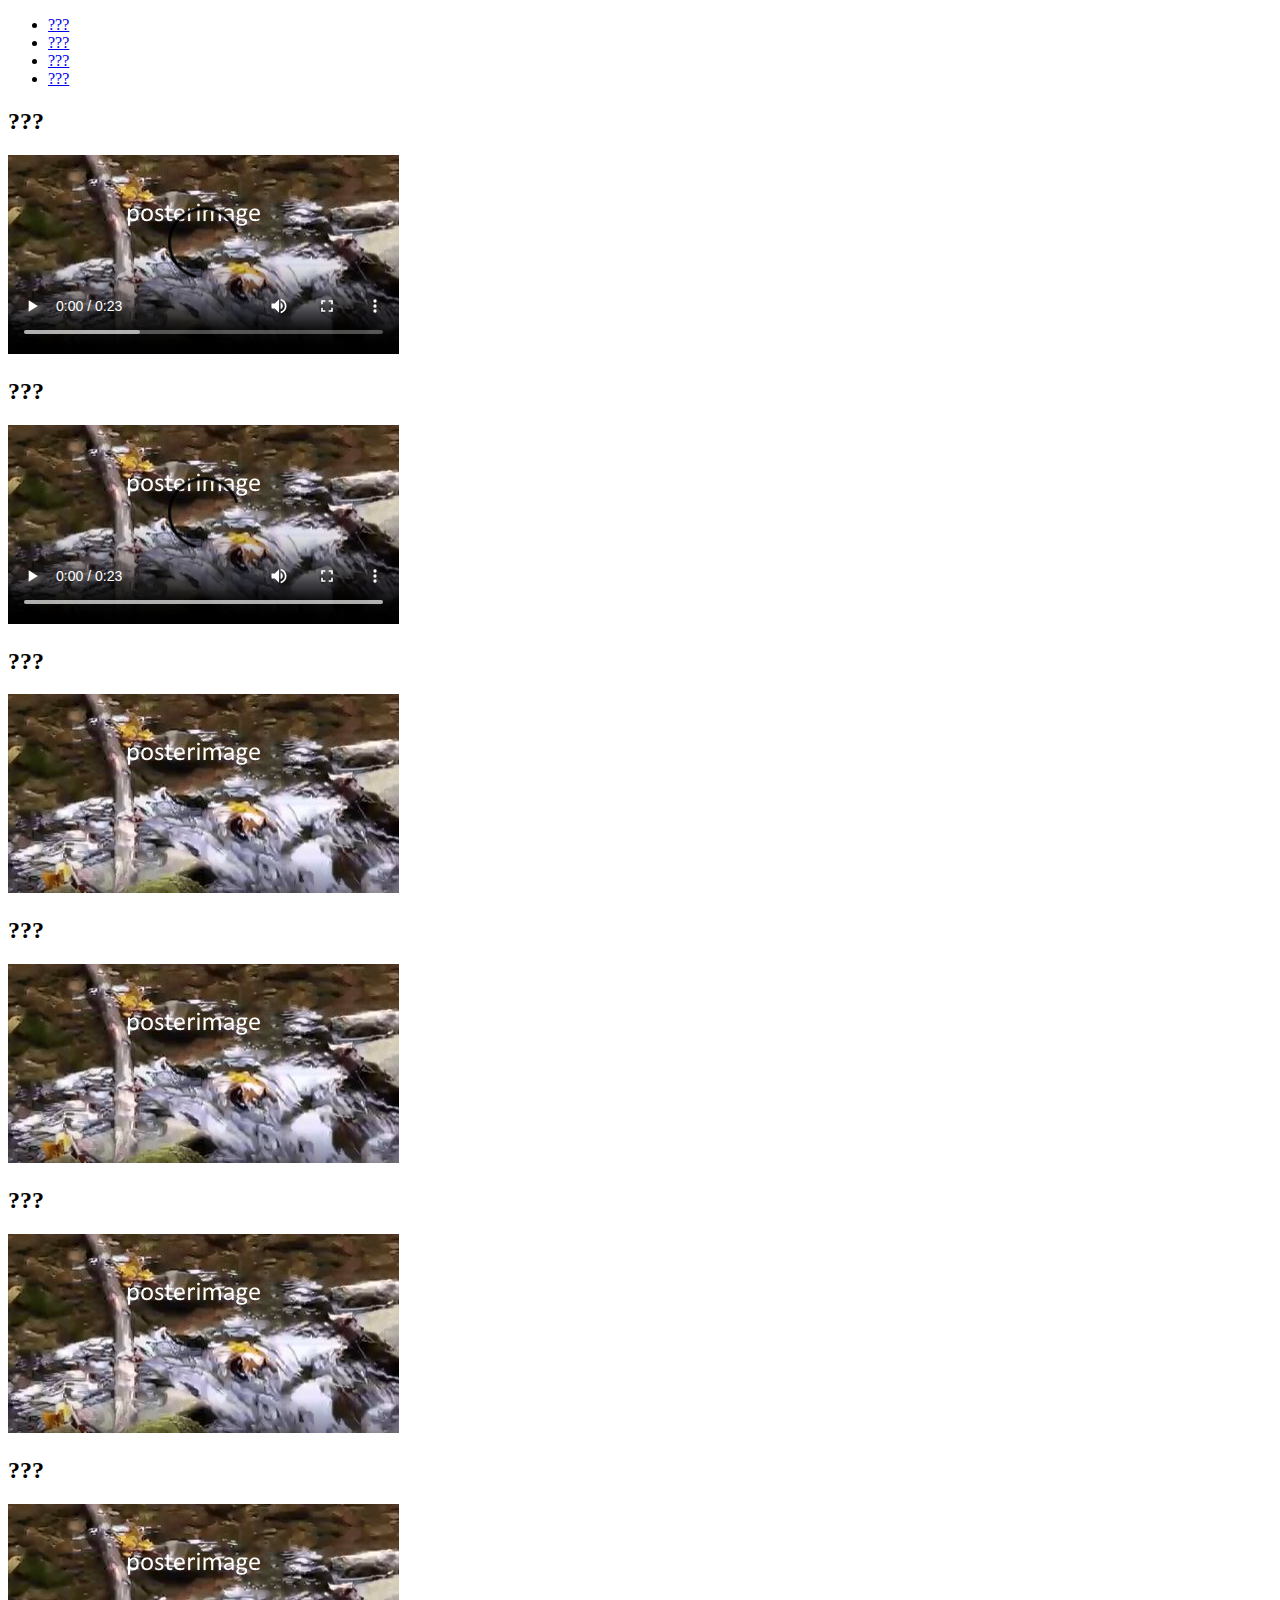
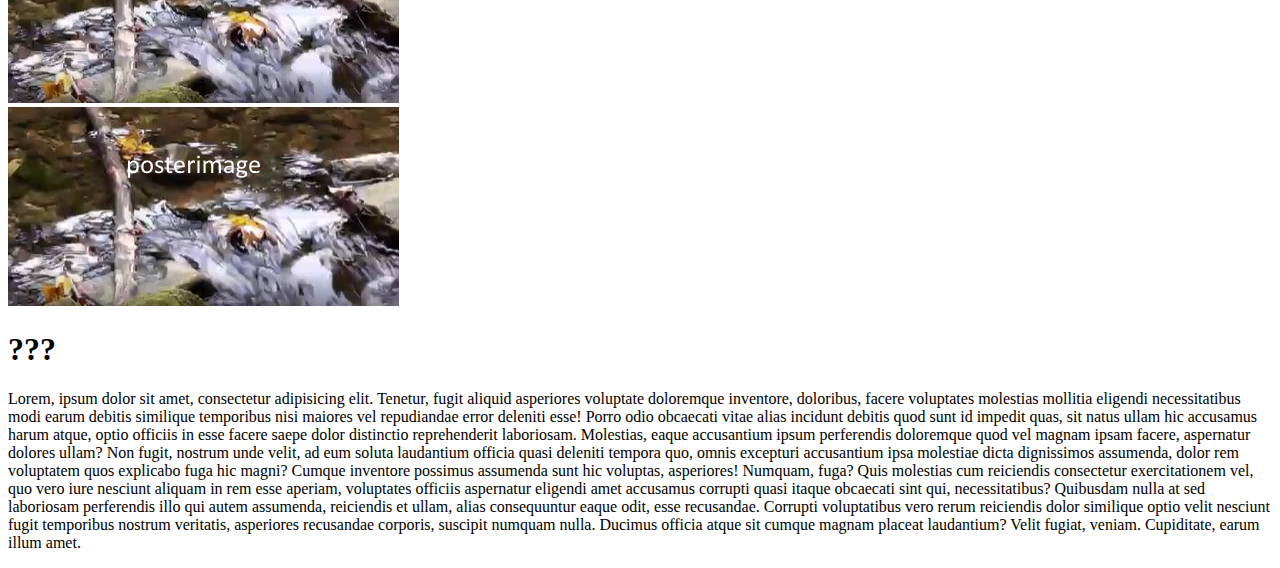
==== MyFirstWeb.html @ 4c75703a "Rename index.html to MyFirstWeb.html" ====
<!DOCTYPE html>
<html lang="ru">
<head>
	<meta charset="UTF-8">
	<link rel="stylesheet" type="text/css" href="style.css">
	<meta name="viewport" content="width=device-width, initial-scale=1.0">
	<script type="text/javascript" src="script.js"></script>
	<title>????</title>
</head>
<body>
	<div class="container">
		<header>
			<nav class="nav-menu">
				<ul class="nav-ul">
					<li><a href="#">???</a></li>
					<li><a href="#">???</a></li>
					<li><a href="#">???</a></li>
					<li><a href="#">???</a></li>
				</ul>
			</nav>
		</header>
		<main>
			<div class="main-conteiner">
				<div class="container-for-video">
					<div class="for-video-1">
						<h2>???</h2>
						<div class="video-1">
							<video  controls poster="source/img/posterimage.jpg">
								<source src="source/video/landscape.mp4" type="video/mp4">
								</video>
							</div>
						</div>
						<div class="for-video-2">
							<h2>???</h2>
							<div class="video-1">
								<video  controls poster="source/img/posterimage.jpg">
									<source src="source/video/landscape.mp4" type="video/mp4">
									</video>
								</div>
							</div>
						</div>
						<div class="img-nav-conteiner">
							<div class="img-nav-1">
								<h2>???</h2>
								<div class="img-1">
									<a href="#">
										<img src="source/img/posterimage.jpg" alt="NavImg1">
									</a>
								</div>
							</div>
							<div class="img-nav-2">
								<h2>???</h2>
								<div class="img-2">
									<a href="#">
										<img src="source/img/posterimage.jpg" alt="NavImg2">
									</a>
								</div>
							</div>
							<div class="img-nav-3">
								<h2>???</h2>
								<div class="img-3">
									<a href="#">
										<img src="source/img/posterimage.jpg" alt="NavImg3">
									</a>
								</div>
							</div>
							<div class="img-nav-4">
								<h2>???</h2>
								<div class="img-4">
									<a href="#">
										<img src="source/img/posterimage.jpg" alt="NavImg4">
									</a>
								</div>
							</div>
						</div>
						<div class="main-img">
							<img src="source/img/posterimage.jpg" alt="MainImg">
						</div>
						<div class="content-text">
							<h1>???</h1>
							<p id="main-text">Lorem, ipsum dolor sit amet, consectetur adipisicing elit. Tenetur, fugit aliquid asperiores voluptate doloremque inventore, doloribus, facere voluptates molestias mollitia eligendi necessitatibus modi earum debitis similique temporibus nisi maiores vel repudiandae error deleniti esse! Porro odio obcaecati vitae alias incidunt debitis quod sunt id impedit quas, sit natus ullam hic accusamus harum atque, optio officiis in esse facere saepe dolor distinctio reprehenderit laboriosam. Molestias, eaque accusantium ipsum perferendis doloremque quod vel magnam ipsam facere, aspernatur dolores ullam? Non fugit, nostrum unde velit, ad eum soluta laudantium officia quasi deleniti tempora quo, omnis excepturi accusantium ipsa molestiae dicta dignissimos assumenda, dolor rem voluptatem quos explicabo fuga hic magni? Cumque inventore possimus assumenda sunt hic voluptas, asperiores! Numquam, fuga? Quis molestias cum reiciendis consectetur exercitationem vel, quo vero iure nesciunt aliquam in rem esse aperiam, voluptates officiis aspernatur eligendi amet accusamus corrupti quasi itaque obcaecati sint qui, necessitatibus? Quibusdam nulla at sed laboriosam perferendis illo qui autem assumenda, reiciendis et ullam, alias consequuntur eaque odit, esse recusandae. Corrupti voluptatibus vero rerum reiciendis dolor similique optio velit nesciunt fugit temporibus nostrum veritatis, asperiores recusandae corporis, suscipit numquam nulla. Ducimus officia atque sit cumque magnam placeat laudantium? Velit fugiat, veniam. Cupiditate, earum illum amet.</p>
						</div>
					</div>
				</main>
				<footer>

				</footer>
			</div>
		</body>
		</html>
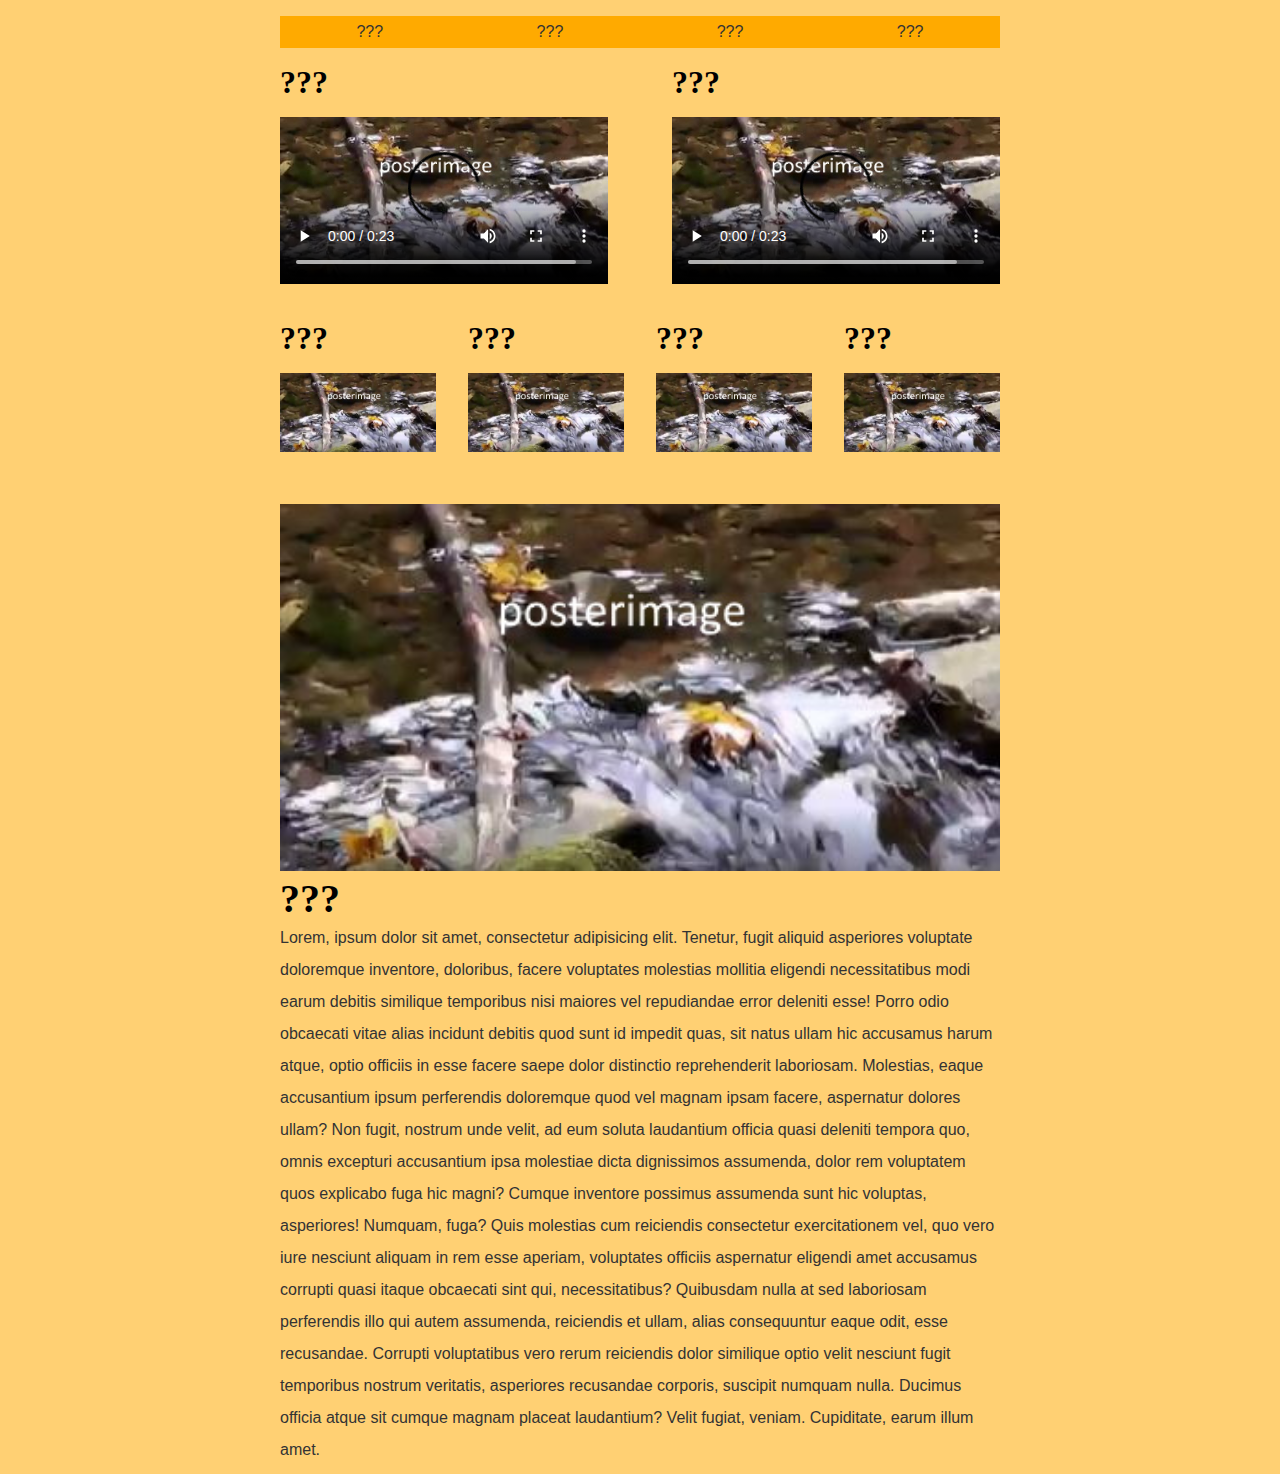
==== commit 425c351e: "Update MyFirstWeb.html" ====
--- a/MyFirstWeb.html
+++ b/MyFirstWeb.html
@@ -3,6 +3,7 @@
 <head>
 	<meta charset="UTF-8">
 	<link rel="stylesheet" type="text/css" href="style.css">
+	<meta name="viewport" content="width=device-width, user-scalable=no">
 	<meta name="viewport" content="width=device-width, initial-scale=1.0">
 	<script type="text/javascript" src="script.js"></script>
 	<title>????</title>
--- a/style.css
+++ b/style.css
@@ -0,0 +1,75 @@
+body{
+	background-color: #FFD073;
+}
+.container{
+	width: 720px;
+	margin: 0 auto;
+}
+header{
+	background-color: #FFAA00
+}
+video{
+	width: 100%;
+	height: 100%
+}
+img{
+	width: 100%;
+	height: 100%;
+}
+p{
+	color: #333;
+	font-family: arial;
+	font-size: 16px;
+}
+h1{
+	margin: 0;
+	font-size: 40px;
+}
+h2{
+	margin: 0;
+	margin-bottom: 0.5em;
+	font-size: 32px;
+}
+.nav-ul{
+	display: flex;
+	flex-direction: row;
+	justify-content: space-between;
+	padding: 0;
+}
+.nav-ul li{
+	list-style-type: none;
+}
+.nav-ul li a{
+	text-decoration: none;
+	color: #333;
+	font-family: arial;
+	margin: 0;
+	line-height: 2em;
+	padding: 4.78em;
+}
+.nav-ul li:hover{
+	background-color: #BF8F30;
+	text-decoration: underline;
+}
+.container-for-video{
+	display: flex;
+	flex-direction: row;
+}
+.img-nav-conteiner{
+	display: flex;
+	flex-direction: row;
+	margin-top: 2em;
+}
+#main-text{
+	margin: 0;
+	line-height: 2em;
+}
+.main-img{
+	margin-top: 3em;
+}
+.for-video-1{
+	margin-right: 4em;
+}
+.img-nav-1, .img-nav-2, .img-nav-3{
+	margin-right: 2em;
+}
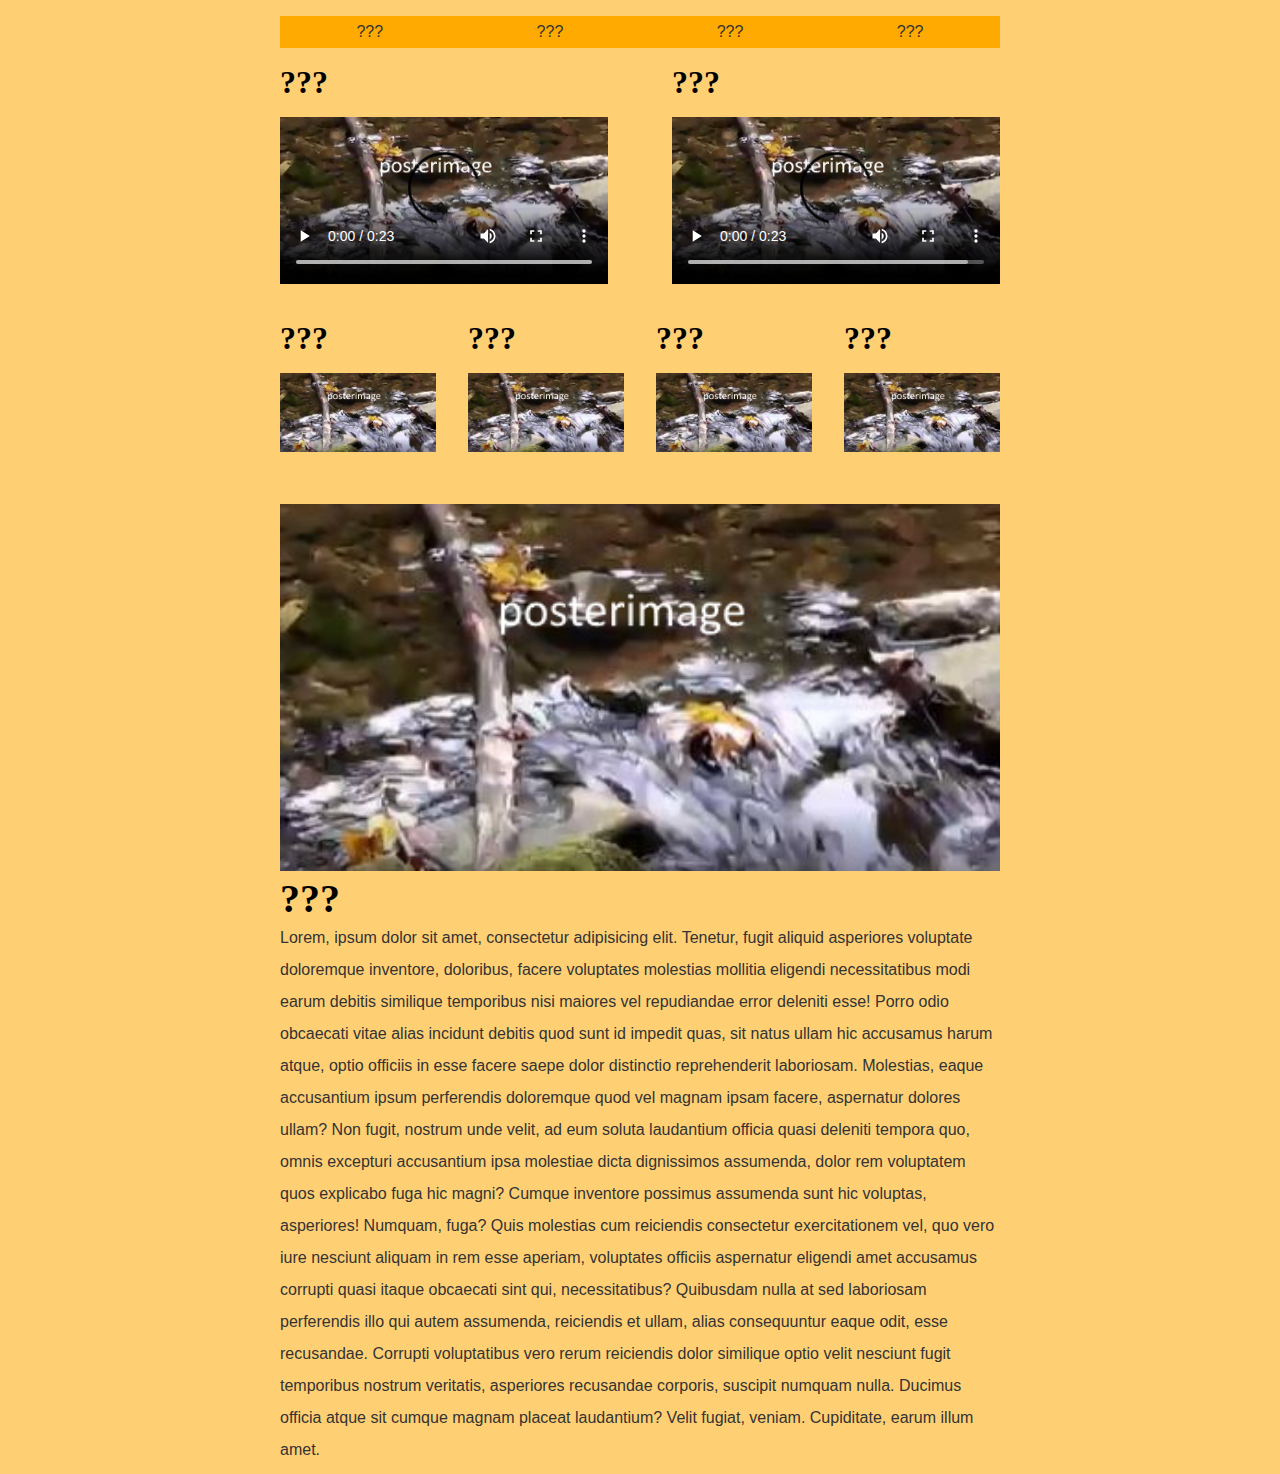
==== commit a5a9b662: "Update MyFirstWeb.html" ====
--- a/MyFirstWeb.html
+++ b/MyFirstWeb.html
@@ -3,8 +3,7 @@
 <head>
 	<meta charset="UTF-8">
 	<link rel="stylesheet" type="text/css" href="style.css">
-	<meta name="viewport" content="width=device-width, user-scalable=no">
-	<meta name="viewport" content="width=device-width, initial-scale=1.0">
+	<meta name="viewport" content="width=device-width, initial-scale=1.0", user-scalable=no">
 	<script type="text/javascript" src="script.js"></script>
 	<title>????</title>
 </head>
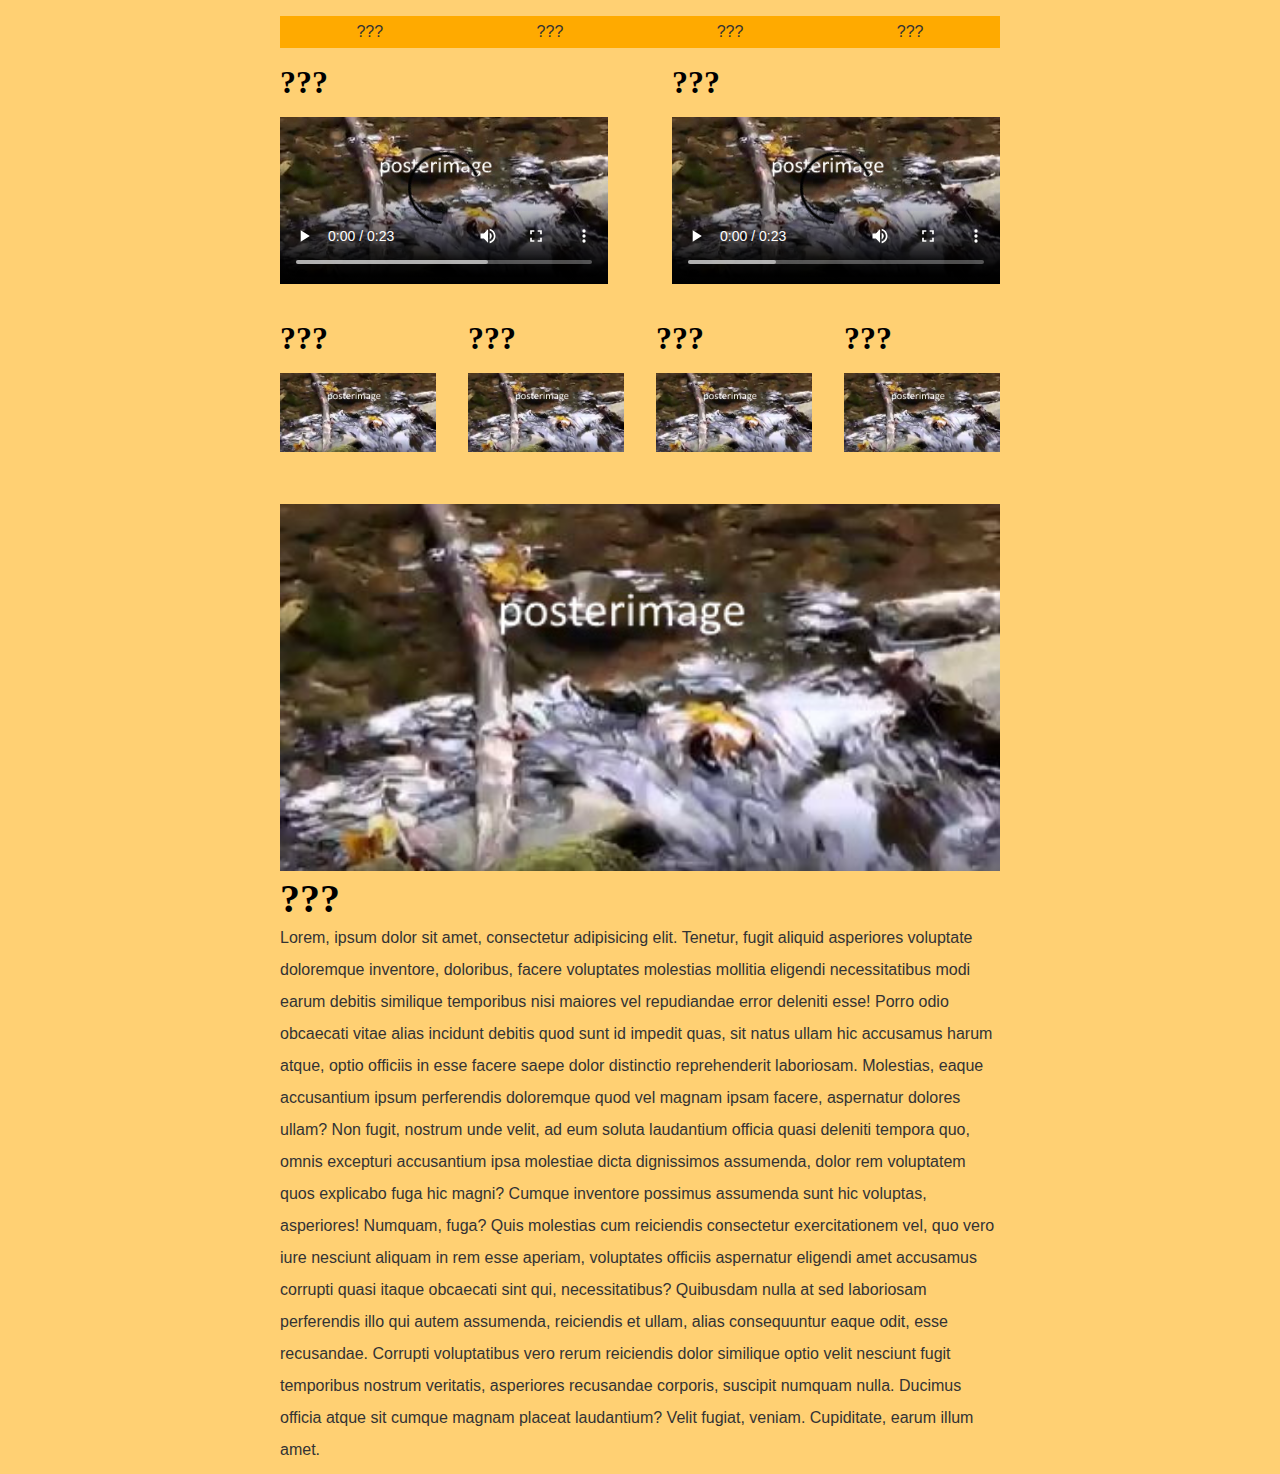
==== commit b8c92ddc: "Update MyFirstWeb.html" ====
--- a/MyFirstWeb.html
+++ b/MyFirstWeb.html
@@ -3,7 +3,7 @@
 <head>
 	<meta charset="UTF-8">
 	<link rel="stylesheet" type="text/css" href="style.css">
-	<meta name="viewport" content="width=device-width, initial-scale=1.0", user-scalable=no">
+	<meta name="viewport" content="width=device-width, initial-scale=1.0, maximum-scale=1.0, user-scalable=no">
 	<script type="text/javascript" src="script.js"></script>
 	<title>????</title>
 </head>
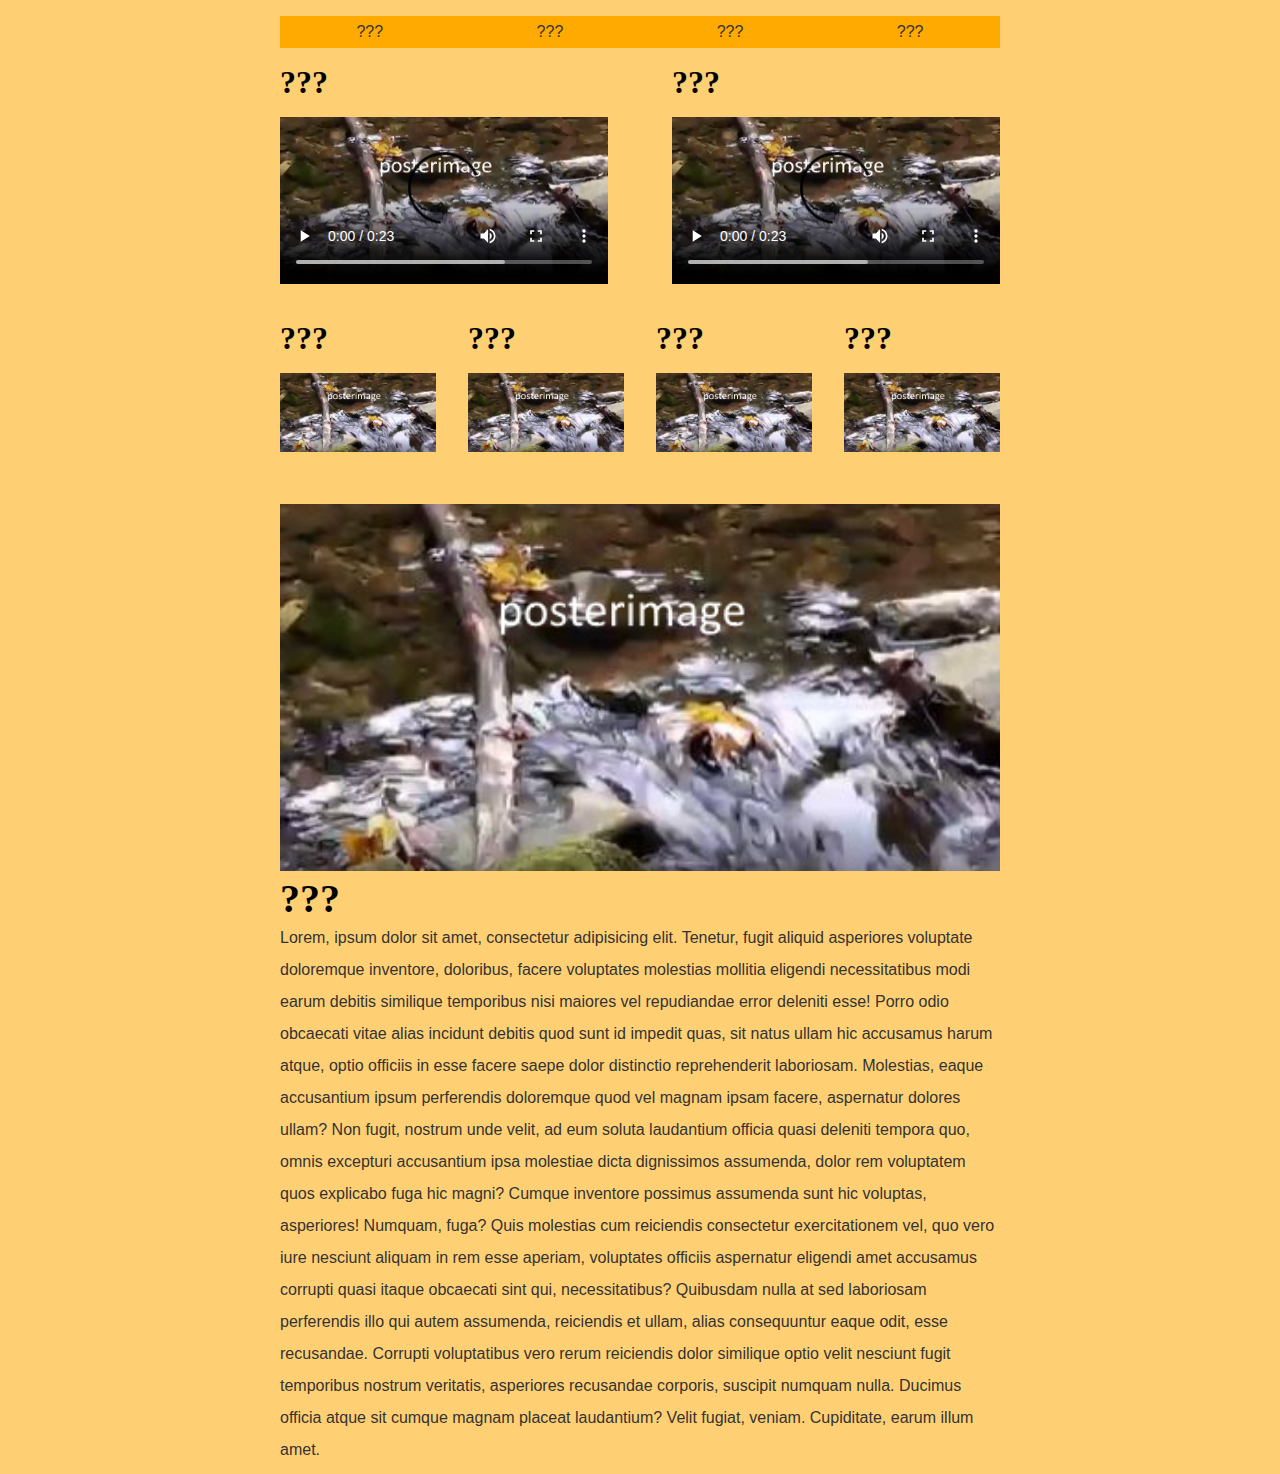
==== commit b2b7c02f: "Update MyFirstWeb.html" ====
--- a/MyFirstWeb.html
+++ b/MyFirstWeb.html
@@ -3,7 +3,7 @@
 <head>
 	<meta charset="UTF-8">
 	<link rel="stylesheet" type="text/css" href="style.css">
-	<meta name="viewport" content="width=device-width, initial-scale=1.0, maximum-scale=1.0, user-scalable=no">
+	<meta name="viewport" content="width=device-width, initial-scale=1.0">
 	<script type="text/javascript" src="script.js"></script>
 	<title>????</title>
 </head>
--- a/style.css
+++ b/style.css
@@ -45,7 +45,8 @@
 	font-family: arial;
 	margin: 0;
 	line-height: 2em;
-	padding: 4.78em;
+	padding-left: 4.78em;
+	padding-right: 4.78em;
 }
 .nav-ul li:hover{
 	background-color: #BF8F30;
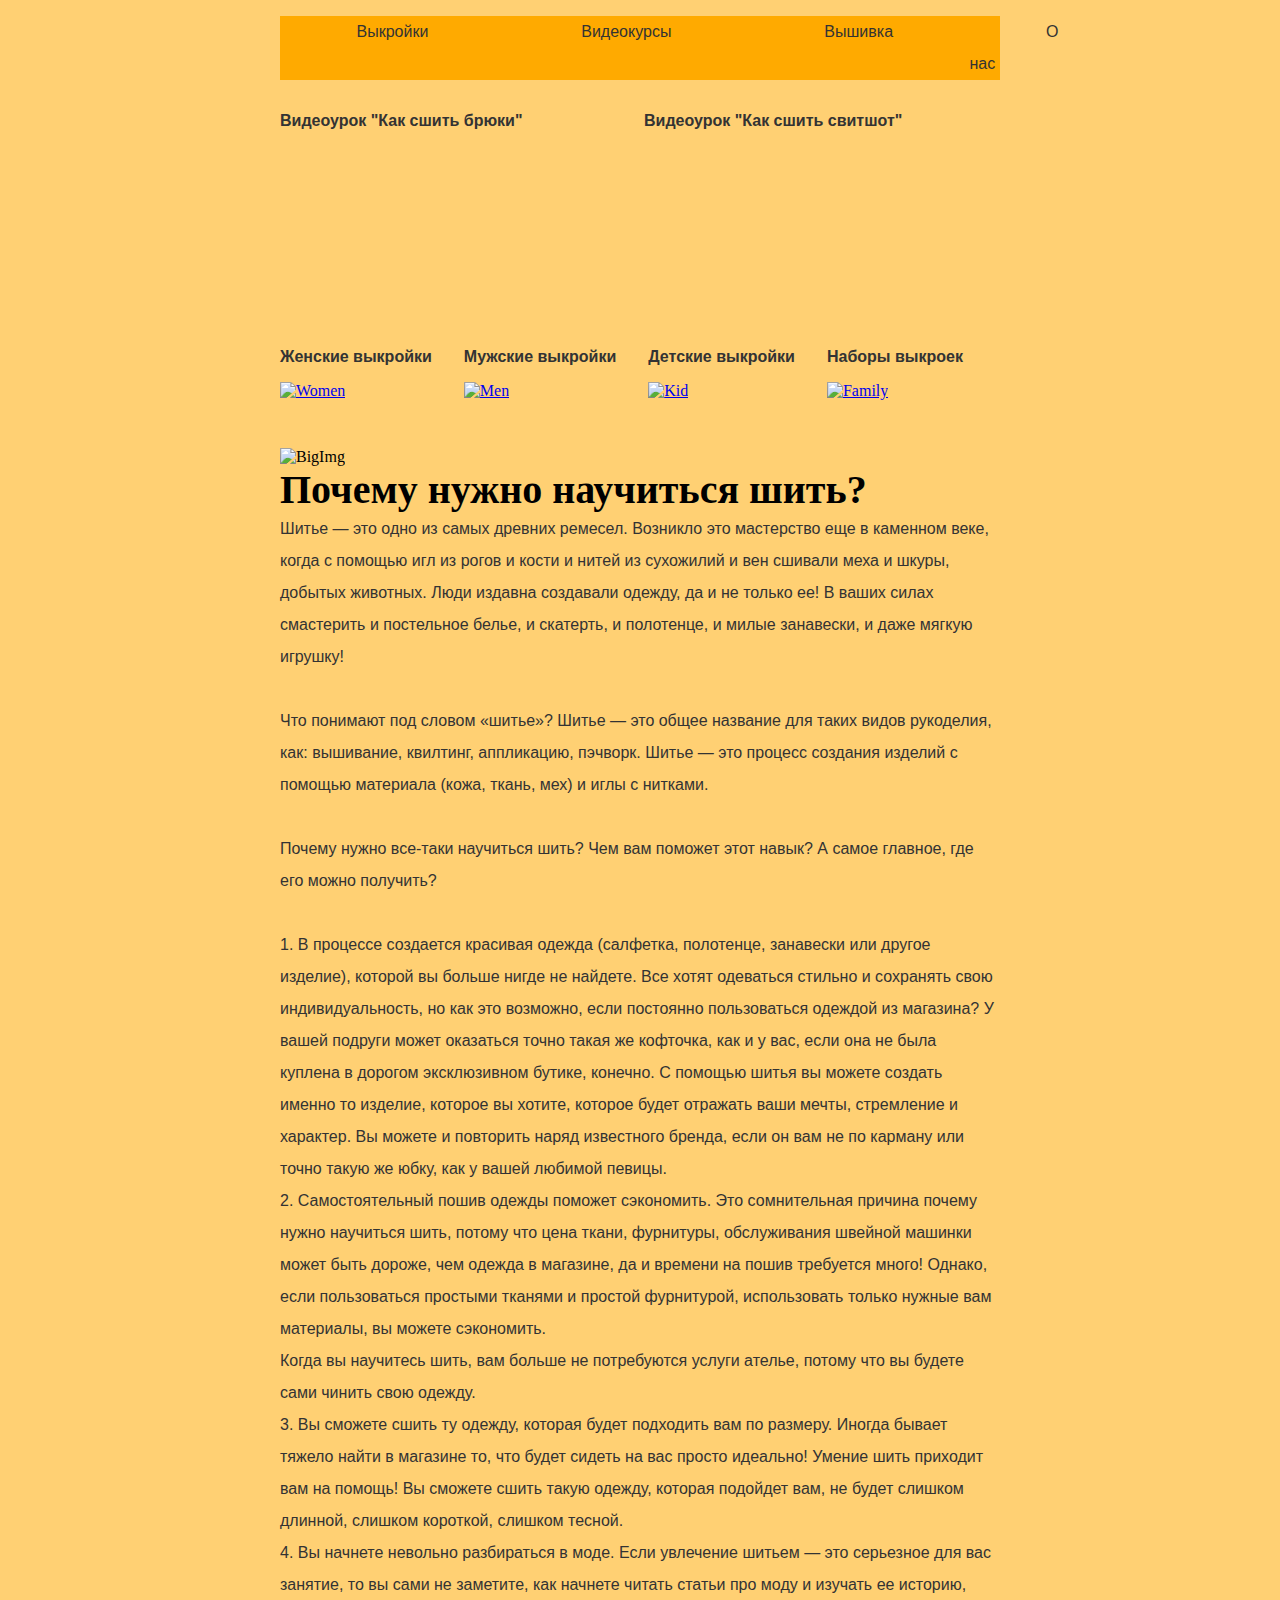
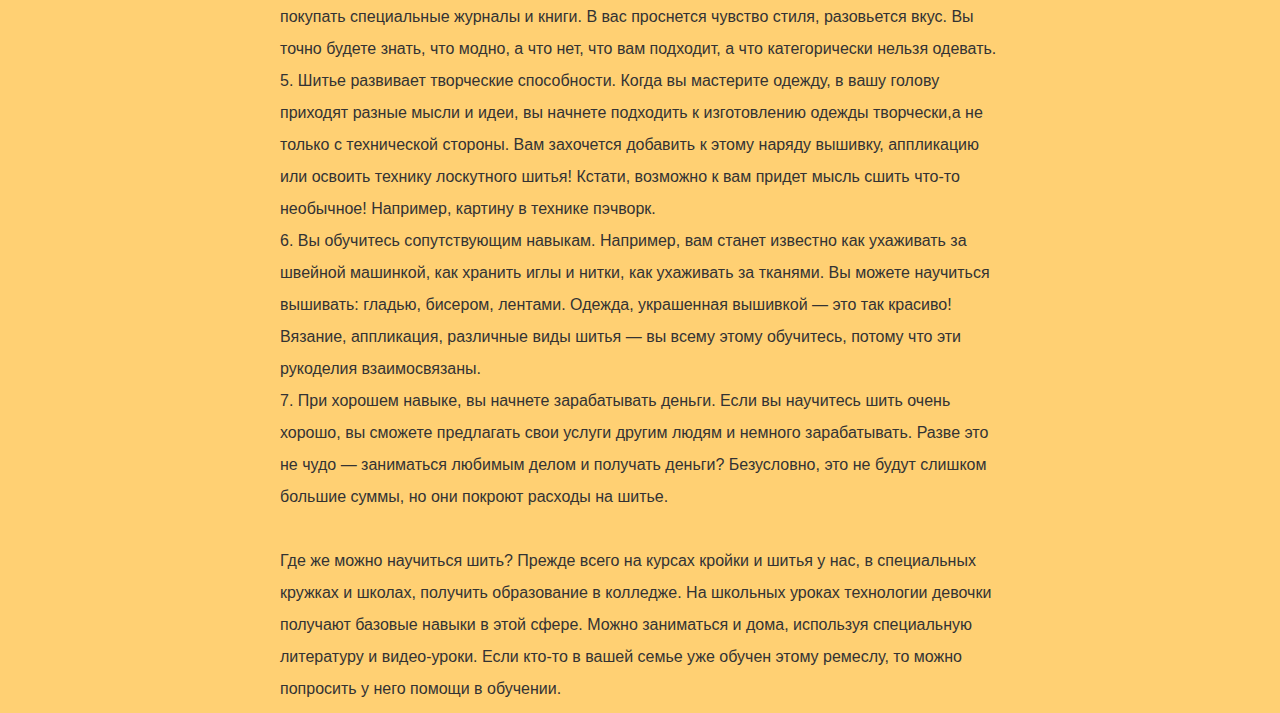
==== commit 9aac4ea8: "Update MyFirstWeb.html" ====
--- a/MyFirstWeb.html
+++ b/MyFirstWeb.html
@@ -5,17 +5,17 @@
 	<link rel="stylesheet" type="text/css" href="style.css">
 	<meta name="viewport" content="width=device-width, initial-scale=1.0">
 	<script type="text/javascript" src="script.js"></script>
-	<title>????</title>
+	<title>Выкройки и видеоуроки</title>
 </head>
 <body>
 	<div class="container">
 		<header>
 			<nav class="nav-menu">
 				<ul class="nav-ul">
-					<li><a href="#">???</a></li>
-					<li><a href="#">???</a></li>
-					<li><a href="#">???</a></li>
-					<li><a href="#">???</a></li>
+					<li><a href="#">Выкройки</a></li>
+					<li><a href="#">Видеокурсы</a></li>
+					<li><a href="#">Вышивка</a></li>
+					<li><a href="#">О нас</a></li>
 				</ul>
 			</nav>
 		</header>
@@ -23,68 +23,87 @@
 			<div class="main-conteiner">
 				<div class="container-for-video">
 					<div class="for-video-1">
-						<h2>???</h2>
+						<p><b>Видеоурок "Как сшить брюки"</b></p>
 						<div class="video-1">
-							<video  controls poster="source/img/posterimage.jpg">
-								<source src="source/video/landscape.mp4" type="video/mp4">
-								</video>
-							</div>
-						</div>
-						<div class="for-video-2">
-							<h2>???</h2>
-							<div class="video-1">
-								<video  controls poster="source/img/posterimage.jpg">
-									<source src="source/video/landscape.mp4" type="video/mp4">
-									</video>
-								</div>
-							</div>
-						</div>
-						<div class="img-nav-conteiner">
-							<div class="img-nav-1">
-								<h2>???</h2>
-								<div class="img-1">
-									<a href="#">
-										<img src="source/img/posterimage.jpg" alt="NavImg1">
-									</a>
-								</div>
-							</div>
-							<div class="img-nav-2">
-								<h2>???</h2>
-								<div class="img-2">
-									<a href="#">
-										<img src="source/img/posterimage.jpg" alt="NavImg2">
-									</a>
-								</div>
-							</div>
-							<div class="img-nav-3">
-								<h2>???</h2>
-								<div class="img-3">
-									<a href="#">
-										<img src="source/img/posterimage.jpg" alt="NavImg3">
-									</a>
-								</div>
-							</div>
-							<div class="img-nav-4">
-								<h2>???</h2>
-								<div class="img-4">
-									<a href="#">
-										<img src="source/img/posterimage.jpg" alt="NavImg4">
-									</a>
-								</div>
-							</div>
-						</div>
-						<div class="main-img">
-							<img src="source/img/posterimage.jpg" alt="MainImg">
-						</div>
-						<div class="content-text">
-							<h1>???</h1>
-							<p id="main-text">Lorem, ipsum dolor sit amet, consectetur adipisicing elit. Tenetur, fugit aliquid asperiores voluptate doloremque inventore, doloribus, facere voluptates molestias mollitia eligendi necessitatibus modi earum debitis similique temporibus nisi maiores vel repudiandae error deleniti esse! Porro odio obcaecati vitae alias incidunt debitis quod sunt id impedit quas, sit natus ullam hic accusamus harum atque, optio officiis in esse facere saepe dolor distinctio reprehenderit laboriosam. Molestias, eaque accusantium ipsum perferendis doloremque quod vel magnam ipsam facere, aspernatur dolores ullam? Non fugit, nostrum unde velit, ad eum soluta laudantium officia quasi deleniti tempora quo, omnis excepturi accusantium ipsa molestiae dicta dignissimos assumenda, dolor rem voluptatem quos explicabo fuga hic magni? Cumque inventore possimus assumenda sunt hic voluptas, asperiores! Numquam, fuga? Quis molestias cum reiciendis consectetur exercitationem vel, quo vero iure nesciunt aliquam in rem esse aperiam, voluptates officiis aspernatur eligendi amet accusamus corrupti quasi itaque obcaecati sint qui, necessitatibus? Quibusdam nulla at sed laboriosam perferendis illo qui autem assumenda, reiciendis et ullam, alias consequuntur eaque odit, esse recusandae. Corrupti voluptatibus vero rerum reiciendis dolor similique optio velit nesciunt fugit temporibus nostrum veritatis, asperiores recusandae corporis, suscipit numquam nulla. Ducimus officia atque sit cumque magnam placeat laudantium? Velit fugiat, veniam. Cupiditate, earum illum amet.</p>
+							<iframe src="https://www.youtube.com/embed/I0B2QEMl51Q" title="YouTube video player" frameborder="0" allow="accelerometer; autoplay; clipboard-write; encrypted-media; gyroscope; picture-in-picture" allowfullscreen></iframe>
 						</div>
 					</div>
-				</main>
-				<footer>
+					<div class="for-video-2">
+						<p><b>Видеоурок "Как сшить свитшот"</b></p>
+						<div class="video-1">
+							<iframe src="https://www.youtube.com/embed/sn0dl4Y0qts" title="YouTube video player" frameborder="0" allow="accelerometer; autoplay; clipboard-write; encrypted-media; gyroscope; picture-in-picture" allowfullscreen></iframe>									
+						</div>
+					</div>
+				</div>
+				<div class="img-nav-conteiner">
+					<div class="img-nav-1">
+						<p class="strong-text"><strong>Женские выкройки</strong></p>
+						<div class="img-1">
+							<a href="#">
+								<img src="source/img/women.png" alt="Women">
+							</a>
+						</div>
+					</div>
+					<div class="img-nav-2">
+						<p class="strong-text"><strong>Мужские выкройки</strong></p>
+						<div class="img-2">
+							<a href="#">
+								<img src="source/img/men.png" alt="Men">
+							</a>
+						</div>
+					</div>
+					<div class="img-nav-3">
+						<p class="strong-text"><strong>Детские выкройки</strong></p>
+						<div class="img-3">
+							<a href="#">
+								<img src="source/img/kid.png" alt="Kid">
+							</a>
+						</div>
+					</div>
+					<div class="img-nav-4">
+						<p class="strong-text"><strong>Наборы выкроек</strong></p>
+						<div class="img-4">
+							<a href="#">
+								<img src="source/img/family.png" alt="Family">
+							</a>
+						</div>
+					</div>
+				</div>
+				<div class="main-img">
+					<img src="source/img/BigImg.jpg" alt="BigImg">
+				</div>
+				<div class="content-text">
+					<h1>Почему нужно научиться шить?</h1>
+					<p id="main-text">
+						Шитье — это одно из самых древних ремесел. Возникло это мастерство еще в каменном веке, когда с помощью игл из рогов и кости и нитей из сухожилий и вен сшивали меха и шкуры, добытых животных. Люди издавна создавали одежду, да и не только ее! В ваших силах смастерить и постельное белье, и скатерть, и полотенце, и милые занавески, и даже мягкую игрушку!<br><br>
 
-				</footer>
+						Что понимают под словом «шитье»? Шитье — это общее название для таких видов рукоделия, как: вышивание, квилтинг, аппликацию, пэчворк. Шитье — это процесс создания изделий с помощью материала (кожа, ткань, мех) и иглы с нитками.<br><br>
+
+						Почему нужно все-таки научиться шить? Чем вам поможет этот навык? А самое главное, где его можно получить?<br><br>
+
+
+						1. В процессе создается красивая одежда (салфетка, полотенце, занавески или другое изделие), которой вы больше нигде не найдете. Все хотят одеваться стильно и сохранять свою индивидуальность, но как это возможно, если постоянно пользоваться одеждой из магазина? У вашей подруги может оказаться точно такая же кофточка, как и у вас, если она не была куплена в дорогом эксклюзивном бутике, конечно. С помощью шитья вы можете создать именно то изделие, которое вы хотите, которое будет отражать ваши мечты, стремление и характер. Вы можете и повторить наряд известного бренда, если он вам не по карману или точно такую же юбку, как у вашей любимой певицы.<br>
+
+						2. Самостоятельный пошив одежды поможет сэкономить. Это  сомнительная причина почему нужно научиться шить, потому что цена ткани, фурнитуры, обслуживания швейной машинки может быть дороже, чем одежда в магазине, да и времени на пошив требуется много! Однако, если пользоваться простыми тканями и простой фурнитурой, использовать только нужные вам материалы, вы можете сэкономить.<br>
+
+						Когда вы научитесь шить, вам больше не потребуются услуги ателье, потому что вы будете сами чинить свою одежду.<br>
+
+						3. Вы сможете сшить ту одежду, которая будет подходить вам по размеру. Иногда бывает тяжело найти в магазине то, что будет сидеть на вас просто идеально! Умение шить приходит вам на помощь! Вы сможете сшить такую одежду, которая подойдет вам, не будет слишком длинной, слишком короткой, слишком тесной.<br>
+
+						4. Вы начнете невольно разбираться в моде. Если увлечение шитьем — это серьезное для вас занятие, то вы сами не заметите, как начнете читать статьи про моду и изучать ее историю, покупать специальные журналы и книги. В вас проснется чувство стиля, разовьется вкус. Вы точно будете знать, что модно, а что нет, что вам подходит, а что категорически нельзя одевать.<br>
+
+						5. Шитье развивает творческие способности. Когда вы мастерите одежду, в вашу голову приходят разные мысли и идеи, вы начнете подходить к изготовлению одежды творчески,а не только с технической стороны. Вам захочется добавить к этому наряду вышивку, аппликацию или освоить технику лоскутного шитья! Кстати, возможно к вам придет мысль сшить что-то необычное! Например, картину в технике пэчворк.<br>
+
+						6. Вы обучитесь сопутствующим навыкам. Например, вам станет известно как ухаживать за швейной машинкой, как хранить иглы и нитки, как ухаживать за тканями. Вы можете научиться вышивать: гладью, бисером, лентами. Одежда, украшенная вышивкой — это так красиво! Вязание, аппликация, различные виды шитья — вы всему этому обучитесь, потому что эти рукоделия взаимосвязаны.<br>
+
+						7. При хорошем навыке, вы начнете зарабатывать деньги. Если вы научитесь шить очень хорошо, вы сможете предлагать свои услуги другим людям и немного зарабатывать. Разве это не чудо — заниматься любимым делом и получать деньги? Безусловно, это не будут слишком большие суммы, но они покроют расходы на шитье.<br><br>
+
+						Где же можно научиться шить? Прежде всего на курсах кройки и шитья у нас, в специальных кружках и школах, получить образование в колледже. На школьных уроках технологии девочки получают базовые навыки в этой сфере. Можно заниматься и дома, используя специальную литературу и видео-уроки. Если кто-то в вашей семье уже обучен этому ремеслу, то можно попросить у него помощи в обучении.
+
+					</p>
+				</div>
 			</div>
-		</body>
-		</html>
+		</main>
+	</div>
+</body>
+</html>
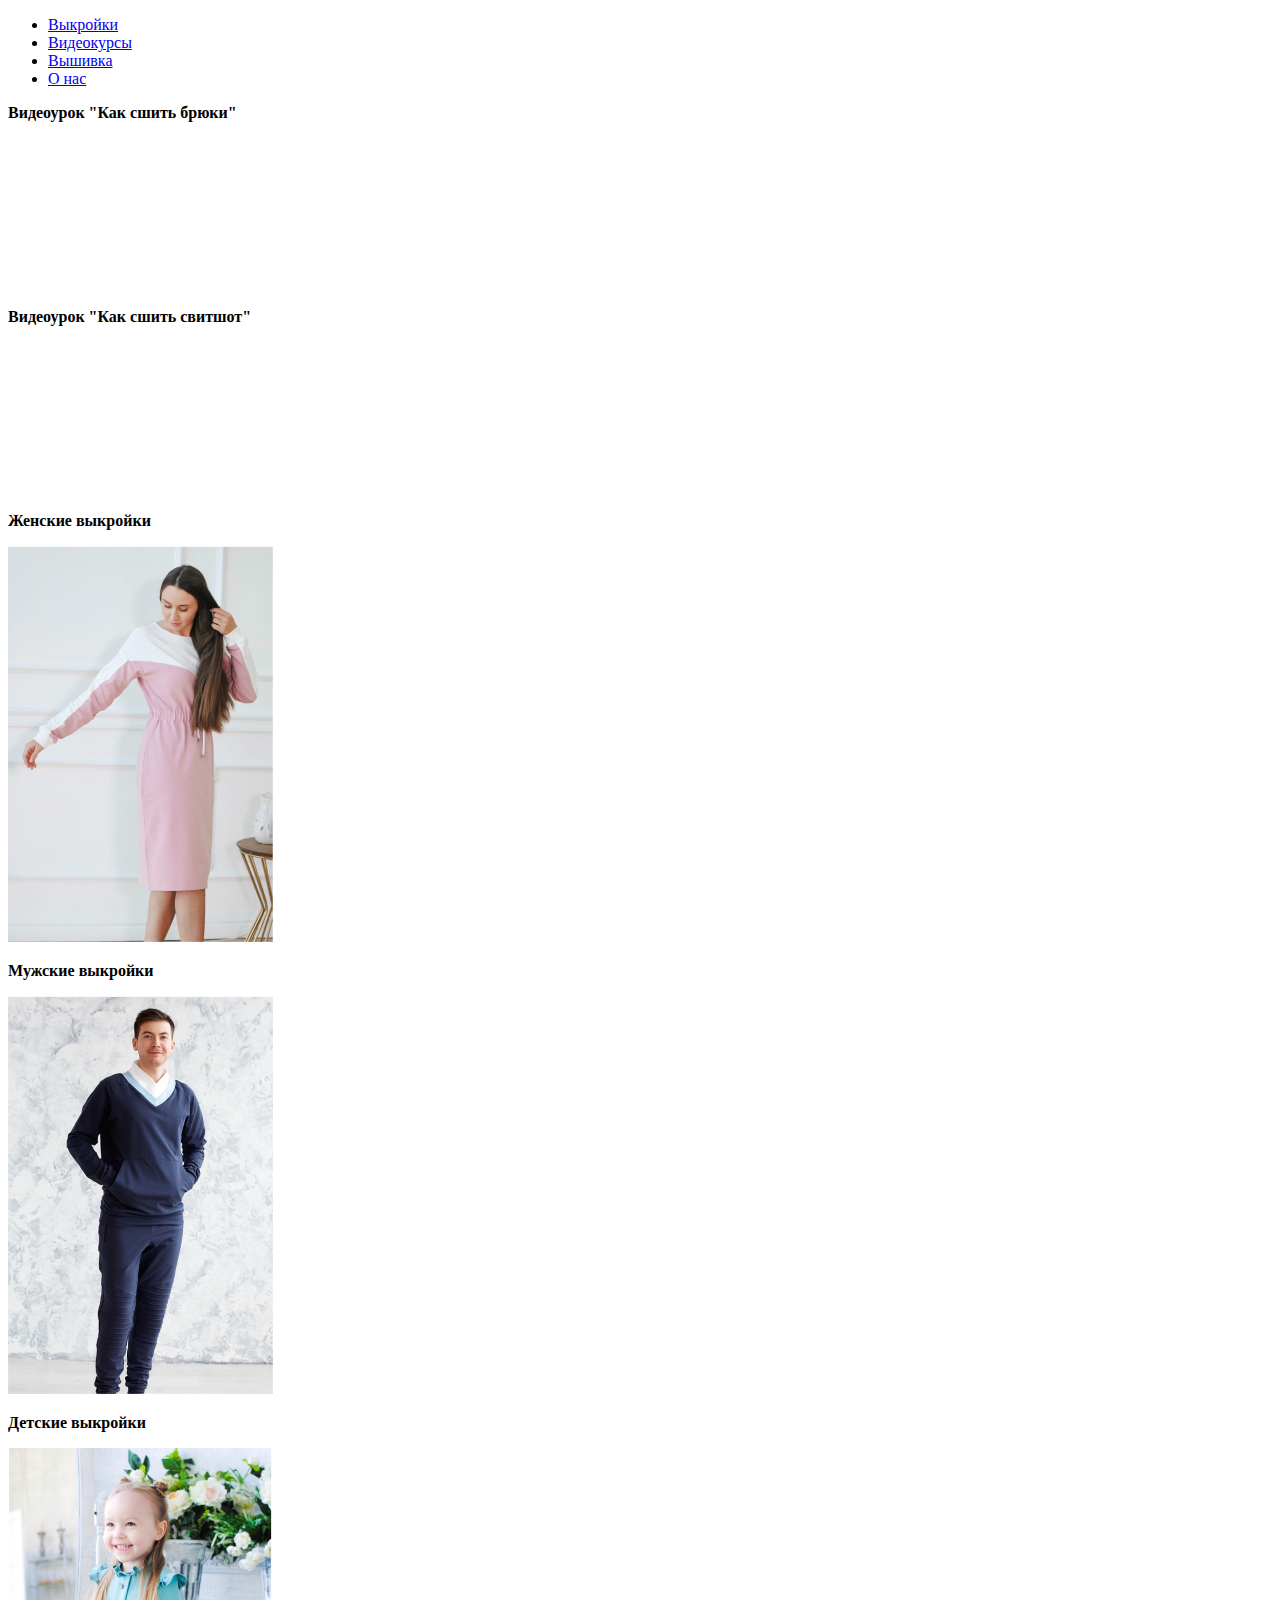
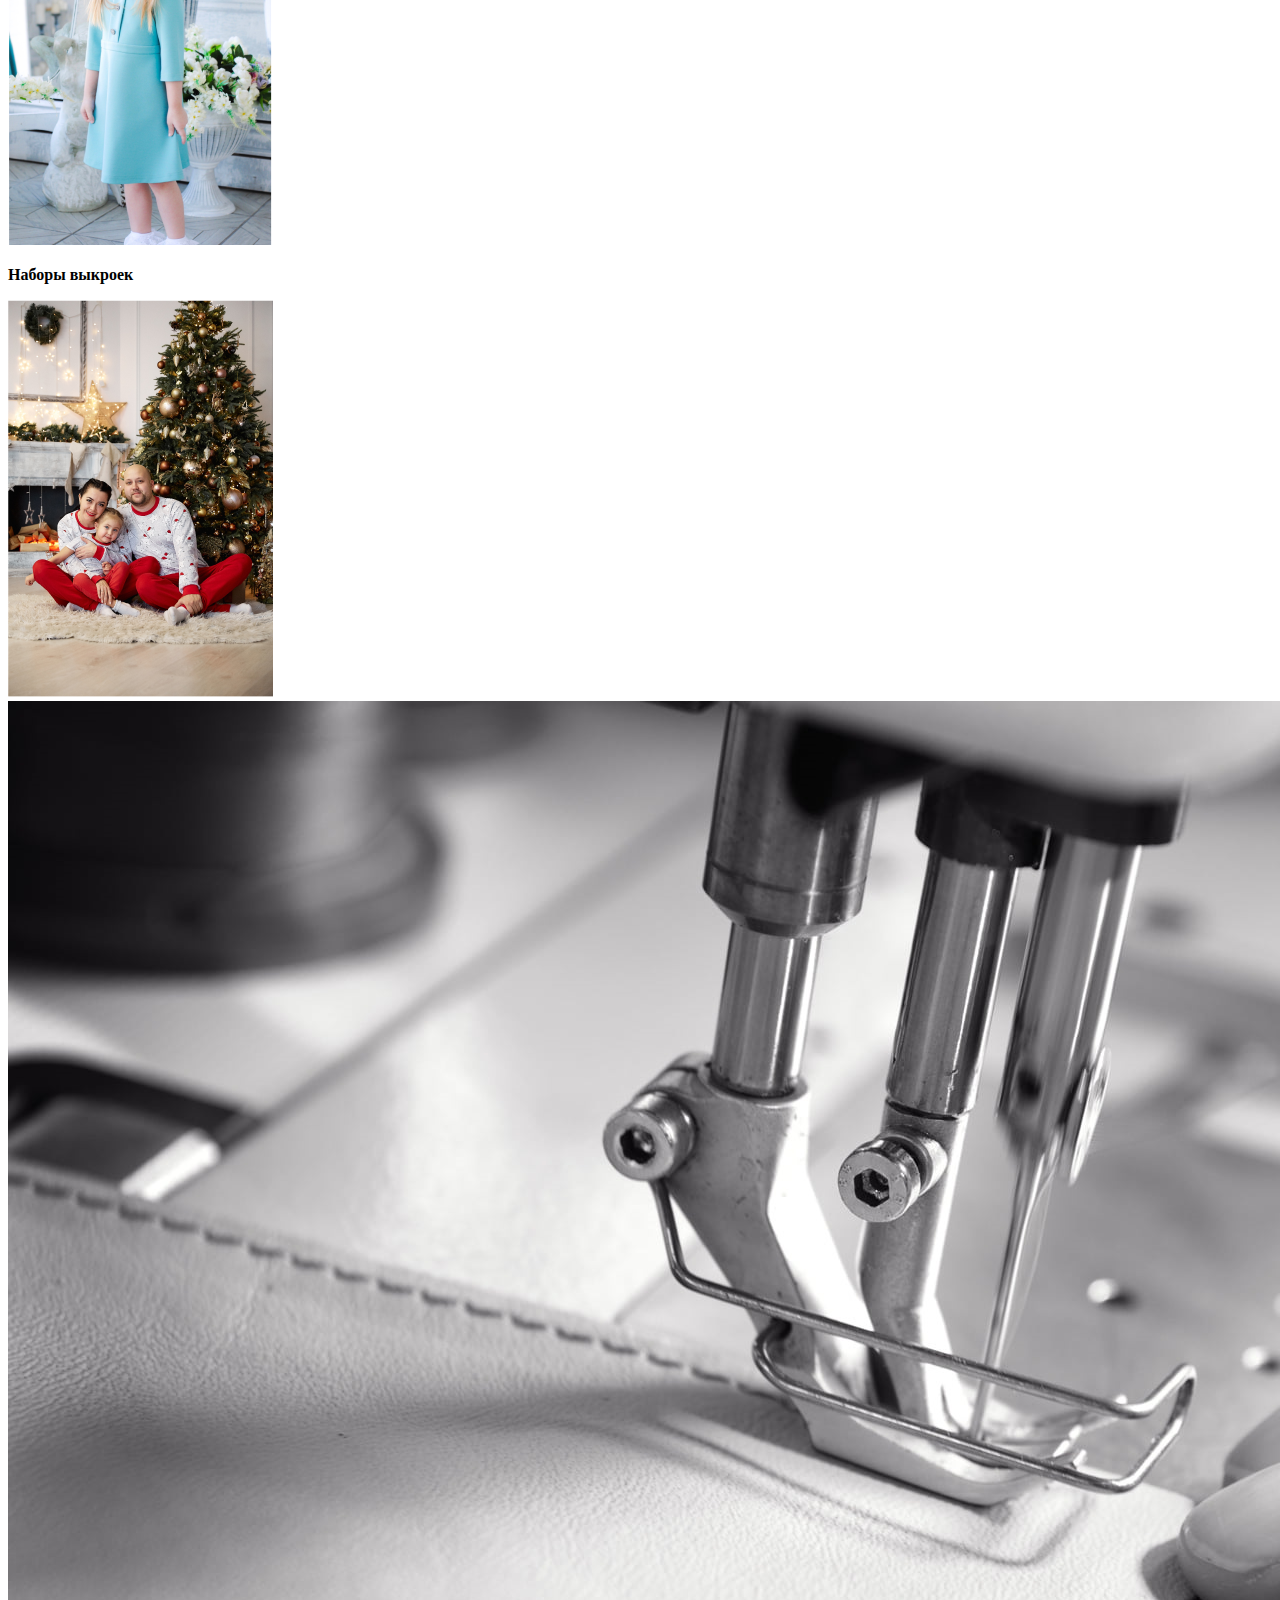
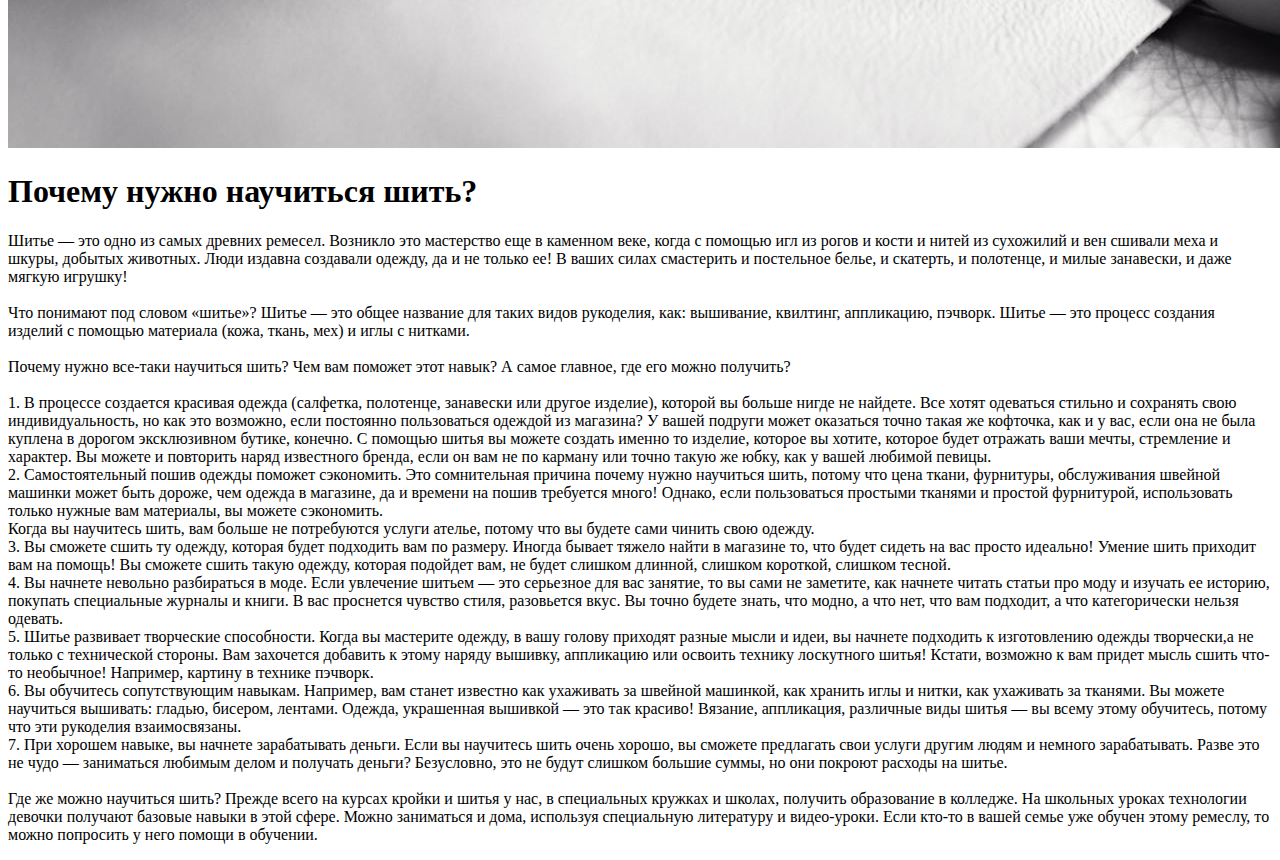
==== commit b7bdb1cf: "Add files via upload" ====
--- a/MyFirstWeb.html
+++ b/MyFirstWeb.html
@@ -106,4 +106,4 @@
 		</main>
 	</div>
 </body>
-</html>
+</html>